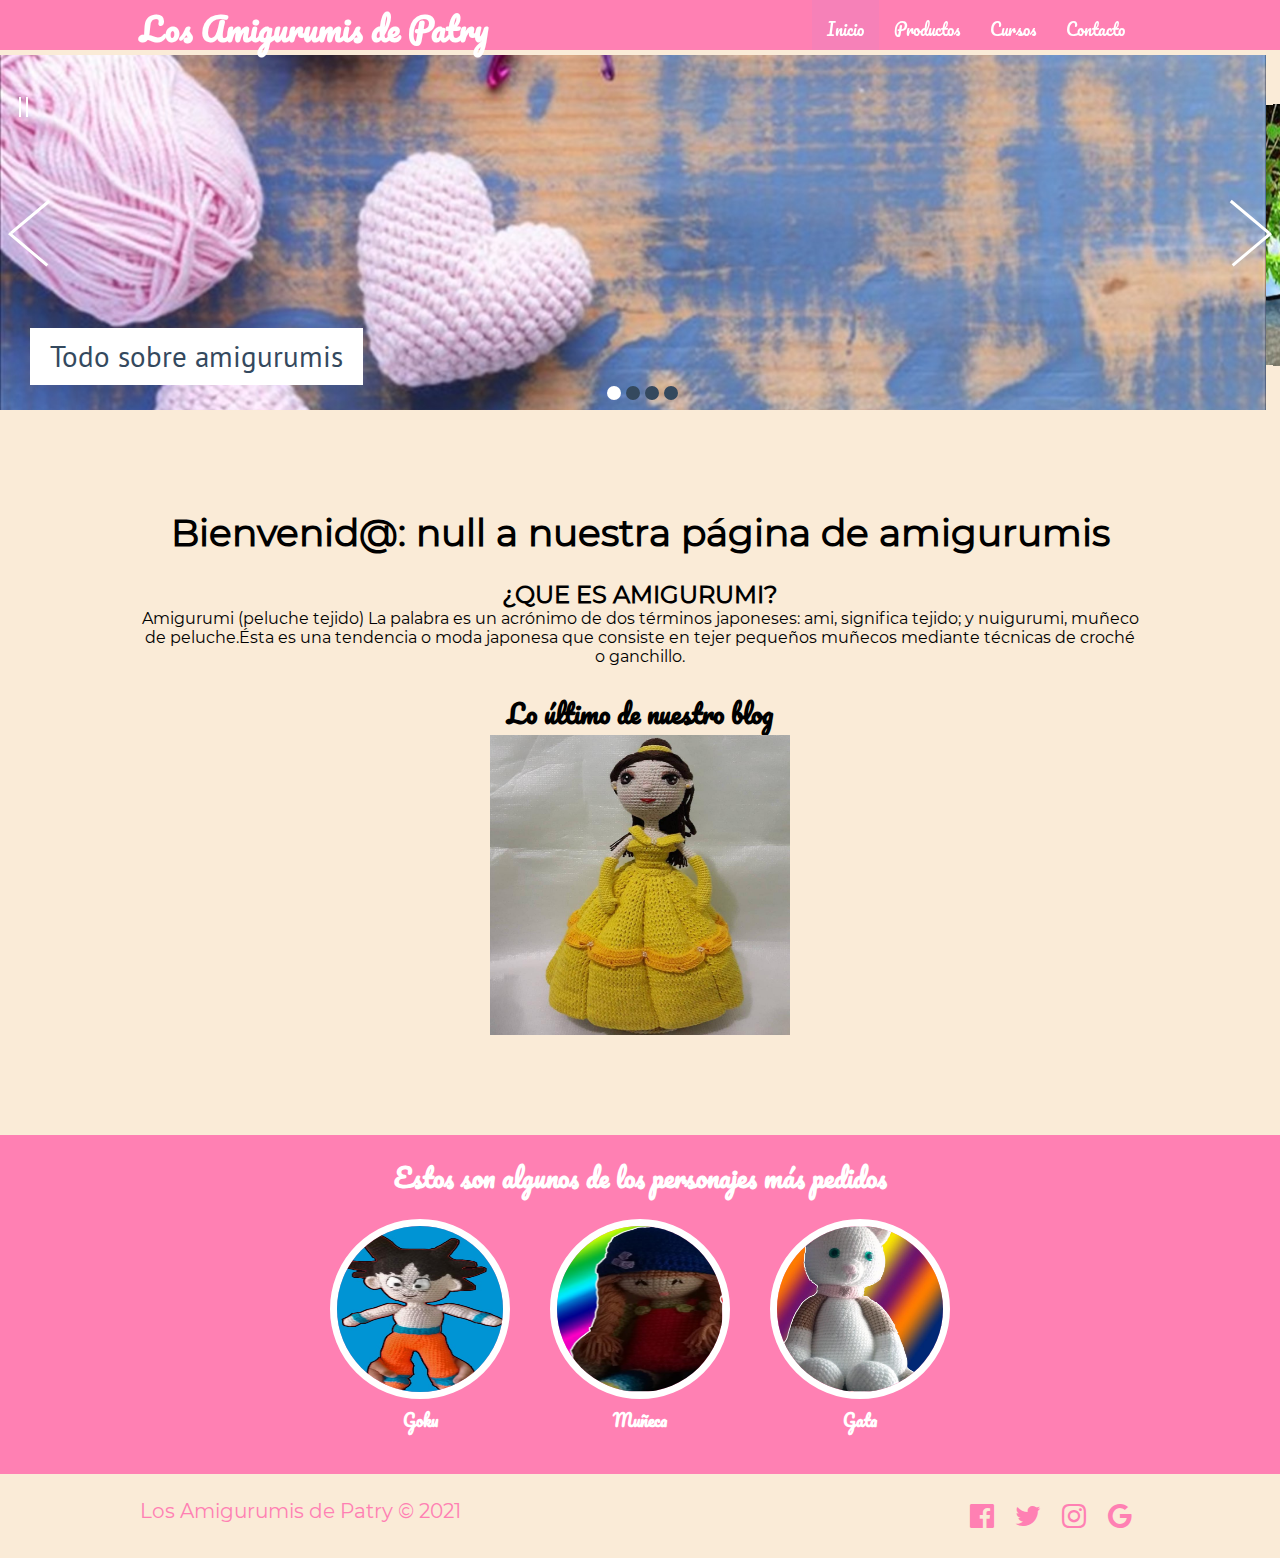
==== index.html @ f1cc2764 "Subiendo archivos de mi proyecto" ====
<!DOCTYPE HTML>
<html>
   <head>
     <title>Los Amigurumis de Patry</title>
     <meta charset="utf-8">
     <meta name = "description" content="muñecos tejidos a crochet"/>
     <meta name="keywords" content="amigurumis muñecos a crochet"/>
     <link rel="stylesheet" type="text/css" href="css/estilos.css">
     <link rel= "shortcut icon" href="logo.png">
     <meta name="viewport" content="width=device-width, user-scalable=no initial-scale=1,
      maximum-scale=1, minimum-scale=1">
	  <link rel="stylesheet" href="css/fontello.css">
       <script type="text/javascript" src="js/javs.js"></script>
    <!-- Start WOWSlider.com HEAD section -->
<link rel="stylesheet" type="text/css" href="engine1/style.css" />
<script type="text/javascript" src="engine1/jquery.js"></script>
<!-- End WOWSlider.com HEAD section -->
    </head>   
    <body>
       <header>
	   <div class="contenedor">
	       <h1 class="logotipo">Los Amigurumis de Patry</h1>
	        <input type="checkbox" id="menu-bar">
			<label class="icon-menu" for="menu-bar"></label>
			<nav class="menu">
			<a href="index.html"class="menu__link
            menu__link--select">Inicio</a>
			<a href="productos.html" class="menu__link">Productos</a>
			<a href="cursos.html" class="menu__link">Cursos</a>
			<a href="contacto.html"class="menu__link">Contacto</a>
			</nav>
		</div>	
	   </header>
	   
	   <main>
           <section id="banner">

             <!-- Start WOWSlider.com BODY section -->
<div id="wowslider-container1">
<div class="ws_images"><ul>
		<li><a href="index.html"><img src="data1/images/corazones.jpg" alt="Todo sobre amigurumis" title="Todo sobre amigurumis" id="wows1_0"/></a></li>
		<li><a href="productos.html"><img src="data1/images/munecos.jpg" alt="Conoce a los mejores amigos de los niños" title="Conoce a los mejores amigos de los niños" id="wows1_1"/></a></li>
		<li><a href="contacto.html"><img src="data1/images/contactobanner.jpg" alt="Contáctanos para hacer tu pedido" title="Contáctanos para hacer tu pedido" id="wows1_2"/></a></li>
		<li><a href="cursos.html"><img src="data1/images/cursosbanner.jpg" alt="Tambien puedes aprender a tejerlos tu mism@" title="Tambien puedes aprender a tejerlos tu mism@" id="wows1_3"/></a></li>
	</ul></div>
	<div class="ws_bullets"><div>
		<a href="#" title="Todo sobre amigurumis"><span><img src="data1/tooltips/corazones.jpg" alt="Todo sobre amigurumis"/>1</span></a>
		<a href="#" title="Conoce a los mejores amigos de los niños"><span><img src="data1/tooltips/munecos.jpg" alt="Conoce a los mejores amigos de los niños"/>2</span></a>
		<a href="#" title="Contáctanos para hacer tu pedido"><span><img src="data1/tooltips/contactobanner.jpg" alt="Contáctanos para hacer tu pedido"/>3</span></a>
		<a href="#" title="Tambien puedes aprender a tejerlos tu mism@"><span><img src="data1/tooltips/cursosbanner.jpg" alt="Tambien puedes aprender a tejerlos tu mism@"/>4</span></a>
	</div></div><div class="ws_script" style="position:absolute;left:-99%"><a href="http://wowslider.net">image carousel</a> by WOWSlider.com v9.0</div>
<div class="ws_shadow"></div>
</div>	
<script type="text/javascript" src="engine1/wowslider.js"></script>
<script type="text/javascript" src="engine1/script.js"></script>
<!-- End WOWSlider.com BODY section -->

           </section>           
	   <section id="Bienvenidos">
            <div class="contenedor" id="mensaje">
                <script type="text/javascript">
                document.write("<h2>Bienvenid@: "+nombre+" a nuestra página  de amigurumis</h2>");
	           </script>
            </div>
	       <div class="contenedor">
			<h2>¿QUE ES AMIGURUMI?</h2>
	        <p>Amigurumi (peluche tejido) La palabra es un acrónimo de dos términos
	        japoneses: ami, significa tejido; y nuigurumi, muñeco de peluche.​
	        Ésta es una tendencia o moda japonesa que consiste en tejer
	        pequeños muñecos mediante técnicas de croché o ganchillo.</p>
	       </div>  
	   </section>
	        <h3>Lo último de nuestro blog</h3>
             <div id="info_serv">
           <a href="" id="vinculo_info" target="new">
               <img src="" id="imagen_info" class="ajustar_img">
            </a>
           </div> 
	   
       <section id="info">
	          <h3>Estos son algunos de los personajes más pedidos</h3>
			  <div class="contenedor">
			     <div class="info-pet">
			      <img src="img/goku.jpg">
			       <h4>Goku</h4>
			     </div>
			     <div class="info-pet">
			        <img src="img/muneca.jpg">
			        <h4>Muñeca</h4>
			     </div>
			     <div class="info-pet">
			         <img src="img/gatagrande.jpg">
			         <h4>Gata</h4>
			     </div>
              </div>
       </section>	   
	   </main>	   
	   <footer>
	         <div class="contenedor">
	         <p class="copy">Los Amigurumis de Patry &copy; 2021</p>
			  <div class="sociales">
			     <a class="icon-facebook"href="#"></a>
				 <a class="icon-twitter"href="#"></a>
				 <a class="icon-instagram"href="#"></a>
				 <a class="icon-google"href="#"></a>
			  </div>
			 </div>
	   </footer>
	   <script type="text/javascript" src="js/info.js" ></script>
    </body>	
</html>
---- css/estilos.css ----
@import url(menu.css);
@import url(banner.css);
@import url(blog.css);
@import url(info.css);
@font-face {
    font-family: "Pacifico";
    src: url(../font/Pacifico-Regular.ttf);
}
@font-face {
    font-family: "Montserrat";
    src: url(../font/Montserrat-Regular.ttf);
}

*{
	margin: 0;
	padding: 0;
	box-sizing: border-box;
}
body{
    background-color:antiquewhite;
   font-family: 'Montserrat', sans-serif;
}

header{
	width:100%;
	height:50px;
	background: #ff80b3;
	color:#fff;
	position:fixed;
	top:0;
	left:0;
	z-index: 100;
    font-family: 'Pacifico', cursive;
}
.contenedor{
	width: 98%;
	margin:auto;
}

.contenedor#mensaje{
    margin-bottom: 25px;
    font-size: 25px;
}
h2, h3, h4, h5, h6{
     font-family: font-family: 'Montserrat', sans-serif;
     font-weight: :bold;
}

h1{
	float:left;
}

header .contenedor{
	display: table;
}
section{
	width:100%;
	margin-bottom: 25px;
}

#Bienvenidos{
	text-align:center;
}


footer .contenedor{
	display: flex;
	flex-wrap: wrap;
	justify-content: center;
	padding-bottom: 25px;
}

.copy{
	font-size:20px;
    color: #ff80b3;

}

.sociales{
	width:100%;
	text-align: center;
	font-size: 28px;
}

.sociales a{
	color: #ff80b3;
	text-decoration:none;
}

@media(min-width:768px){
	.sociales{
		width:auto;
	}
	footer .contenedor{
		justify-content: space-between;
	}
}

@media(min-width:1024px){
	.contenedor{
		width:1000px;
	}
}
---- css/fontello.css ----
@font-face {
  font-family: 'fontello';
  src: url('../font/fontello.eot?11419058');
  src: url('../font/fontello.eot?11419058#iefix') format('embedded-opentype'),
       url('../font/fontello.woff2?11419058') format('woff2'),
       url('../font/fontello.woff?11419058') format('woff'),
       url('../font/fontello.ttf?11419058') format('truetype'),
       url('../font/fontello.svg?11419058#fontello') format('svg');
  font-weight: normal;
  font-style: normal;
}
/* Chrome hack: SVG is rendered more smooth in Windozze. 100% magic, uncomment if you need it. */
/* Note, that will break hinting! In other OS-es font will be not as sharp as it could be */
/*
@media screen and (-webkit-min-device-pixel-ratio:0) {
  @font-face {
    font-family: 'fontello';
    src: url('../font/fontello.svg?11419058#fontello') format('svg');
  }
}
*/
[class^="icon-"]:before, [class*=" icon-"]:before {
  font-family: "fontello";
  font-style: normal;
  font-weight: normal;
  speak: never;

  display: inline-block;
  text-decoration: inherit;
  width: 1em;
  margin-right: .2em;
  text-align: center;
  /* opacity: .8; */

  /* For safety - reset parent styles, that can break glyph codes*/
  font-variant: normal;
  text-transform: none;

  /* fix buttons height, for twitter bootstrap */
  line-height: 1em;

  /* Animation center compensation - margins should be symmetric */
  /* remove if not needed */
  margin-left: .2em;

  /* you can be more comfortable with increased icons size */
  /* font-size: 120%; */

  /* Font smoothing. That was taken from TWBS */
  -webkit-font-smoothing: antialiased;
  -moz-osx-font-smoothing: grayscale;

  /* Uncomment for 3D effect */
  /* text-shadow: 1px 1px 1px rgba(127, 127, 127, 0.3); */
}

.icon-menu:before { content: '\e800'; } /* '' */
.icon-phone:before { content: '\e801'; } /* '' */
.icon-location:before { content: '\e802'; } /* '' */
.icon-twitter:before { content: '\f099'; } /* '' */
.icon-mail:before { content: '\f0e0'; } /* '' */
.icon-instagram:before { content: '\f16d'; } /* '' */
.icon-google:before { content: '\f1a0'; } /* '' */
.icon-facebook:before { content: '\f230'; } /* '' */
---- engine1/style.css ----
/*
 *	generated by WOW Slider 9.0
 *	template Stream
 */
@import url(https://fonts.googleapis.com/css?family=PT+Sans&subset=latin,latin-ext);
#wowslider-container1 { 
	display: table;
	zoom: 1; 
	position: relative;
	width: 100%;
	max-width: 100%;
	max-height:360px;
	margin:5px auto 12.5px;
	z-index:90;
	text-align:left; /* reset align=center */
	font-size: 10px;
	text-shadow: none; /* fix some user styles */

	/* reset box-sizing (to boostrap friendly) */
	-webkit-box-sizing: content-box;
	-moz-box-sizing: content-box;
	box-sizing: content-box; 
}
* html #wowslider-container1{ width:960px }
#wowslider-container1 .ws_images ul{
	position:relative;
	width: 10000%; 
	height:100%;
	left:0;
	list-style:none;
	margin:0;
	padding:0;
	border-spacing:0;
	overflow: visible;
	/*table-layout:fixed;*/
}
#wowslider-container1 .ws_images ul li{
	position: relative;
	width:1%;
	height:100%;
	line-height:0; /*opera*/
	overflow: hidden;
	float:left;
	/*font-size:0;*/
	padding:0 0 0 0 !important;
	margin:0 0 0 0 !important;
}

#wowslider-container1 .ws_images{
	position: relative;
	left:0;
	top:0;
	height:100%;
	max-height:360px;
	max-width: 100%;
	vertical-align: top;
	border:none;
	overflow: hidden;
}
#wowslider-container1 .ws_images ul a{
	width:100%;
	height:100%;
	max-height:360px;
	display:block;
	color:transparent;
}
#wowslider-container1 img{
	max-width: none !important;
}
#wowslider-container1 .ws_images .ws_list img,
#wowslider-container1 .ws_images > div > img{
	width:100%;
	border:none 0;
	max-width: none;
	padding:0;
	margin:0;
}
#wowslider-container1 .ws_images > div > img {
	max-height:360px;
}

#wowslider-container1 .ws_images iframe {
	position: absolute;
	z-index: -1;
}

#wowslider-container1 .ws-title > div {
	display: inline-block !important;
}

#wowslider-container1 a{ 
	text-decoration: none; 
	outline: none; 
	border: none; 
}

#wowslider-container1  .ws_bullets { 
	float: left;
	position:absolute;
	z-index:70;
}
#wowslider-container1  .ws_bullets div{
	position:relative;
	float:left;
	font-size: 0px;
}
/* compatibility with Joomla styles */
#wowslider-container1  .ws_bullets a {
	line-height: 0;
}

#wowslider-container1  .ws_script{
	display:none;
}
#wowslider-container1 sound, 
#wowslider-container1 object{
	position:absolute;
}

/* prevent some of users reset styles */
#wowslider-container1 .ws_effect {
	position: static;
	width: 100%;
	height: 100%;
}

#wowslider-container1 .ws_photoItem {
	border: 2em solid #fff;
	margin-left: -2em;
	margin-top: -2em;
}
#wowslider-container1 .ws_cube_side {
	background: #A6A5A9;
}


#wowslider-container1.ws_gestures {
	cursor: -webkit-grab;
	cursor: -moz-grab;
	cursor: url("[data-uri]"), move;
}
#wowslider-container1.ws_gestures.ws_grabbing {
	cursor: -webkit-grabbing;
	cursor: -moz-grabbing;
	cursor: url("[data-uri]"), move;
}

/* hide controls when video start play */
#wowslider-container1.ws_video_playing .ws_bullets,
#wowslider-container1.ws_video_playing .ws_fullscreen,
#wowslider-container1.ws_video_playing .ws_next,
#wowslider-container1.ws_video_playing .ws_prev {
	display: none;
}


/* youtube/vimeo buttons */
#wowslider-container1 .ws_video_btn {
	position: absolute;
	display: none;
	cursor: pointer;
	top: 0;
	left: 0;
	width: 100%;
	height: 100%;
	z-index: 55;
}
#wowslider-container1 .ws_video_btn.ws_youtube,
#wowslider-container1 .ws_video_btn.ws_vimeo {
	display: block;
}
#wowslider-container1 .ws_video_btn div {
	position: absolute;
	background-image: url(./playvideo.png);
	background-size: 200%;
	top: 50%;
	left: 50%;
	width: 7em;
	height: 5em;
	margin-left: -3.5em;
	margin-top: -2.5em;
}
#wowslider-container1 .ws_video_btn.ws_youtube div {
	background-position: 0 0;
}
#wowslider-container1 .ws_video_btn.ws_youtube:hover div {
	background-position: 100% 0;
}
#wowslider-container1 .ws_video_btn.ws_vimeo div {
	background-position: 0 100%;
}
#wowslider-container1 .ws_video_btn.ws_vimeo:hover div {
	background-position: 100% 100%;
}

#wowslider-container1 .ws_playpause.ws_hide {
	display: none !important;
}
#wowslider-container1  .ws_bullets { 
	padding: 15px 0; 
}
#wowslider-container1 .ws_bullets a { 
	width:12px;
	height:12px;
	border-radius: 50%;
	background: #34495E;
	float: left; 
	text-indent: -4000px; 
	position:relative;
	margin-left:5px;
	color:transparent;
}
#wowslider-container1 .ws_bullets a.ws_selbull{
	background: #ffffff;
	color:#ffffff;
}
#wowslider-container1 a.ws_next, #wowslider-container1 a.ws_prev {
	position: absolute;
	top: 50%;
	height: 7em;
	margin-top: -3.5em;
	width: 5em;
	z-index: 60;
}
#wowslider-container1 a.ws_next{
	right:0;
}

#wowslider-container1 a.ws_next span i:after,
#wowslider-container1 a.ws_next span b:after,
#wowslider-container1 a.ws_next span i:before,
#wowslider-container1 a.ws_next span b:before,
#wowslider-container1 a.ws_prev span i:after,
#wowslider-container1 a.ws_prev span b:after,
#wowslider-container1 a.ws_prev span i:before,
#wowslider-container1 a.ws_prev span b:before{
	content: '';
	position: absolute;
	width: 100%;
	height: .3em;
	background: #ffffff;
	top: 3.2em;
	-webkit-transition: .3s all ease-in-out;
	transition: .3s all ease-in-out;

	/* Fix  */
	-webkit-backface-visibility: hidden;
	backface-visibility: hidden;
	outline: 1px solid transparent;
}
#wowslider-container1 a.ws_next span b:after,
#wowslider-container1 a.ws_next span b:before,
#wowslider-container1 a.ws_prev span b:after,
#wowslider-container1 a.ws_prev span b:before{
	background: #34495E;
	width: 0;
}
#wowslider-container1 a.ws_next span i:after,
#wowslider-container1 a.ws_next span b:after,
#wowslider-container1 a.ws_prev span i:after,
#wowslider-container1 a.ws_prev span b:after{
	-webkit-transform: rotate(40deg);
	-ms-transform: rotate(40deg);
	transform: rotate(40deg);
}
#wowslider-container1 a.ws_next span i:before,
#wowslider-container1 a.ws_next span b:before,
#wowslider-container1 a.ws_prev span i:before,
#wowslider-container1 a.ws_prev span b:before{
	-webkit-transform: rotate(-40deg);
	-ms-transform: rotate(-40deg);
	transform: rotate(-40deg);
}

#wowslider-container1 a.ws_prev span i:after,
#wowslider-container1 a.ws_prev span i:before,
#wowslider-container1 a.ws_prev span b:after,
#wowslider-container1 a.ws_prev span b:before{
	-webkit-transform-origin: 0 0;
	-ms-transform-origin: 0 0;
	transform-origin: 0 0;
	left: 1em;
}
#wowslider-container1 a.ws_next span i:after,
#wowslider-container1 a.ws_next span i:before,
#wowslider-container1 a.ws_next span b:after,
#wowslider-container1 a.ws_next span b:before{
	-webkit-transform-origin: 100% 0;
	-ms-transform-origin: 100% 0;
	transform-origin: 100% 0;
	right: 1em;
}

#wowslider-container1 a.ws_next:hover span i:before,
#wowslider-container1 a.ws_next:hover span b:before,
#wowslider-container1 a.ws_prev:hover span i:before,
#wowslider-container1 a.ws_prev:hover span b:before{
	-webkit-transform: rotate(-30deg);
	-ms-transform: rotate(-30deg);
	transform: rotate(-30deg);
}
#wowslider-container1 a.ws_next:hover span i:after,
#wowslider-container1 a.ws_next:hover span b:after,
#wowslider-container1 a.ws_prev:hover span i:after,
#wowslider-container1 a.ws_prev:hover span b:after{
	-webkit-transform: rotate(30deg);
	-ms-transform: rotate(30deg);
	transform: rotate(30deg);
}
#wowslider-container1 a.ws_prev:hover span b:after,
#wowslider-container1 a.ws_prev:hover span b:before,
#wowslider-container1 a.ws_next:hover span b:after,
#wowslider-container1 a.ws_next:hover span b:before{
	width:100%;
}

/*playpause*/
#wowslider-container1 .ws_playpause {
    position: absolute;
    width: 3em;
    height: 2em;
    top: 1.5em;
    left: 0.5em;
    z-index: 59;
}

#wowslider-container1 .ws_pause span i, #wowslider-container1 .ws_pause span b{
	position: absolute;
  	width: 0.2em;
  	height: 2em;
  	background: #ffffff;
	-webkit-transition: background 300ms ease-in-out;
	transition: background 300ms ease-in-out;
}

#wowslider-container1 .ws_pause span i{
	left: 1.4em;
}

#wowslider-container1 .ws_pause span b{
	left: 2.1em;
}


#wowslider-container1 .ws_play span{
	border: solid transparent;
	position: absolute;
  	pointer-events: none;
	border-left-color: #ffffff;
	border-width: 10px;
	top: 0;
	left: 1.4em;
	-webkit-transition:  border-left-color 300ms ease-in-out;
	transition:  border-left-color 300ms ease-in-out;
}

#wowslider-container1 .ws_pause:hover span i, #wowslider-container1 .ws_pause:hover span b{
	background: #34495E;
}
#wowslider-container1 .ws_play:hover span{
	border-left-color: #34495E;
}
/* bottom center */
#wowslider-container1  .ws_bullets {
    bottom: 0px;
	left:50%;
}
#wowslider-container1  .ws_bullets div{
	left:-50%;
}
#wowslider-container1 .ws_bulframe span {
	visibility: visible;
	opacity: 1;
	position: absolute;
	width: 0;
	height: 0;
	border-left: 5px solid transparent;
	border-right: 5px solid transparent;
	border-top: 5px solid #ffffff;
	bottom: -5px;
	margin-left: -5px;
	left: 50%;
}#wowslider-container1 .ws-title{
	position:absolute;
	font: 1.8em 'PT Sans', sans-serif;	
	margin-right:10em;
	z-index: 50;
    color: #34495E;
	background: none;
	padding: 30px;
	bottom: 0px;
	top: auto;
	opacity: 1;
}
#wowslider-container1 .ws-title div,#wowslider-container1 .ws-title span{
	display:block;
	background-color:#ffffff;
}
#wowslider-container1 .ws-title div{
	display:block;
	margin-top:0.5em;
	font-size: 0.8em;
	line-height: 1.15em;
	padding: 5px 20px;
}
#wowslider-container1 .ws-title span{
	font-size: 1.6em;
	padding: 10px 20px;
}#wowslider-container1 .ws_images > ul{
	animation: wsBasic 16s infinite;
	-moz-animation: wsBasic 16s infinite;
	-webkit-animation: wsBasic 16s infinite;
}
@keyframes wsBasic{0%{left:-0%} 12.5%{left:-0%} 25%{left:-100%} 37.5%{left:-100%} 50%{left:-200%} 62.5%{left:-200%} 75%{left:-300%} 87.5%{left:-300%} }
@-moz-keyframes wsBasic{0%{left:-0%} 12.5%{left:-0%} 25%{left:-100%} 37.5%{left:-100%} 50%{left:-200%} 62.5%{left:-200%} 75%{left:-300%} 87.5%{left:-300%} }
@-webkit-keyframes wsBasic{0%{left:-0%} 12.5%{left:-0%} 25%{left:-100%} 37.5%{left:-100%} 50%{left:-200%} 62.5%{left:-200%} 75%{left:-300%} 87.5%{left:-300%} }


* html #wowslider-container1 .ws_shadow{/*ie6*/
	background:none;
	filter:progid:DXImageTransform.Microsoft.AlphaImageLoader( src='engine1//bg.png', sizingMethod='scale');
}
*+html #wowslider-container1 .ws_shadow{/*ie7*/
	background:none;
	filter:progid:DXImageTransform.Microsoft.AlphaImageLoader( src='engine1//bg.png', sizingMethod='scale');
}
#wowslider-container1 .ws_bullets  a img{
	text-indent:0;
	display:block;
	bottom:15px;
	left:-64px;
	visibility:hidden;
	position:absolute;
    border: 5px solid #FFFFFF;
	max-width:none;
}
#wowslider-container1 .ws_bullets a:hover img{
	visibility:visible;
}

#wowslider-container1 .ws_bulframe div div{
	height:48px;
	overflow:visible;
	position:relative;
}
#wowslider-container1 .ws_bulframe div {
	left:0;
	overflow:hidden;
	position:relative;
	width:128px;
	background-color:#FFFFFF;
}
#wowslider-container1  .ws_bullets .ws_bulframe{
	display:none;
	bottom:18px;
	margin-left:6px;
	overflow:visible;
	position:absolute;
	cursor:pointer;
    border: 0px solid #FFFFFF;
}#wowslider-container1 .ws_bulframe div div{
	height: auto;
}

@media all and (max-width:760px) {
	#wowslider-container1 .ws_fullscreen {
		display: block;
	}
}
@media all and (max-width:400px){
	#wowslider-container1 .ws_controls,
	#wowslider-container1 .ws_bullets,
	#wowslider-container1 .ws_thumbs{
		display: none
	}
}
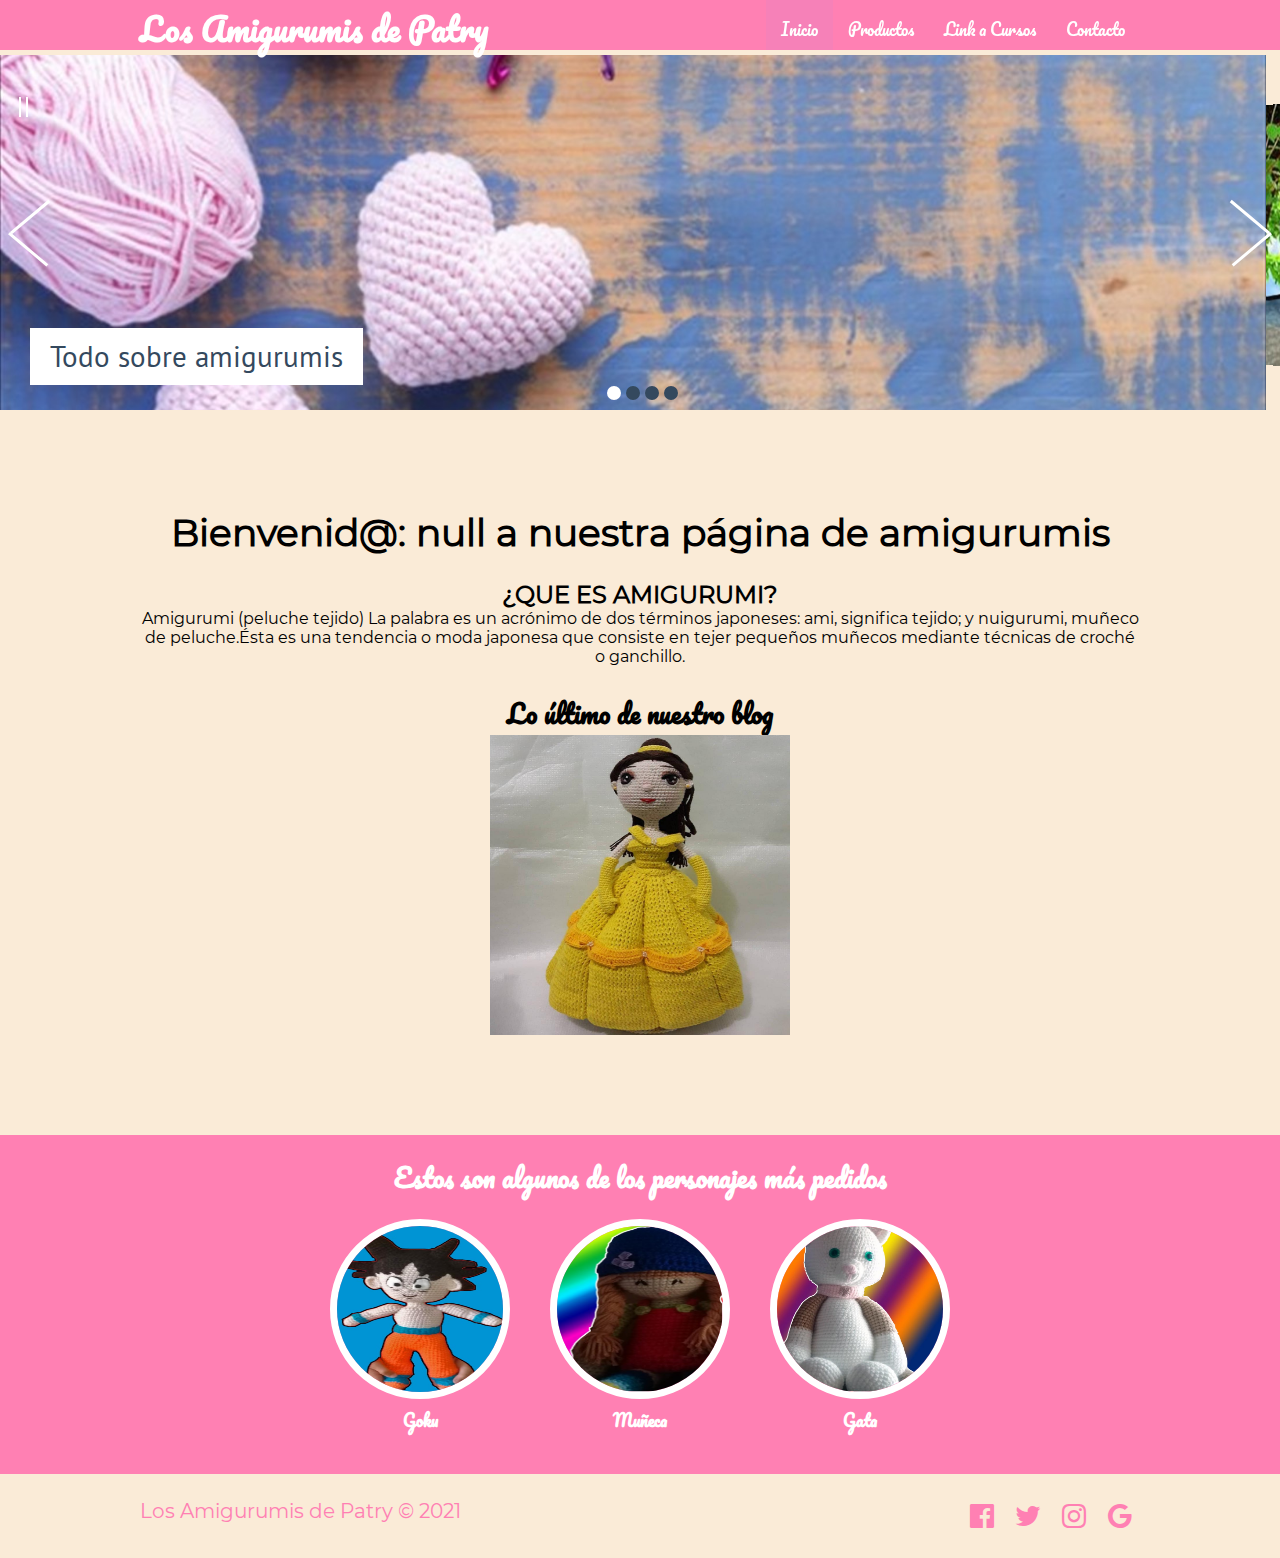
==== commit 5245fa6d: "Modifique el menu" ====
--- a/index.html
+++ b/index.html
@@ -26,7 +26,7 @@
 			<a href="index.html"class="menu__link
             menu__link--select">Inicio</a>
 			<a href="productos.html" class="menu__link">Productos</a>
-			<a href="cursos.html" class="menu__link">Cursos</a>
+			<a href="cursos.html" class="menu__link">Link a Cursos</a>
 			<a href="contacto.html"class="menu__link">Contacto</a>
 			</nav>
 		</div>	
